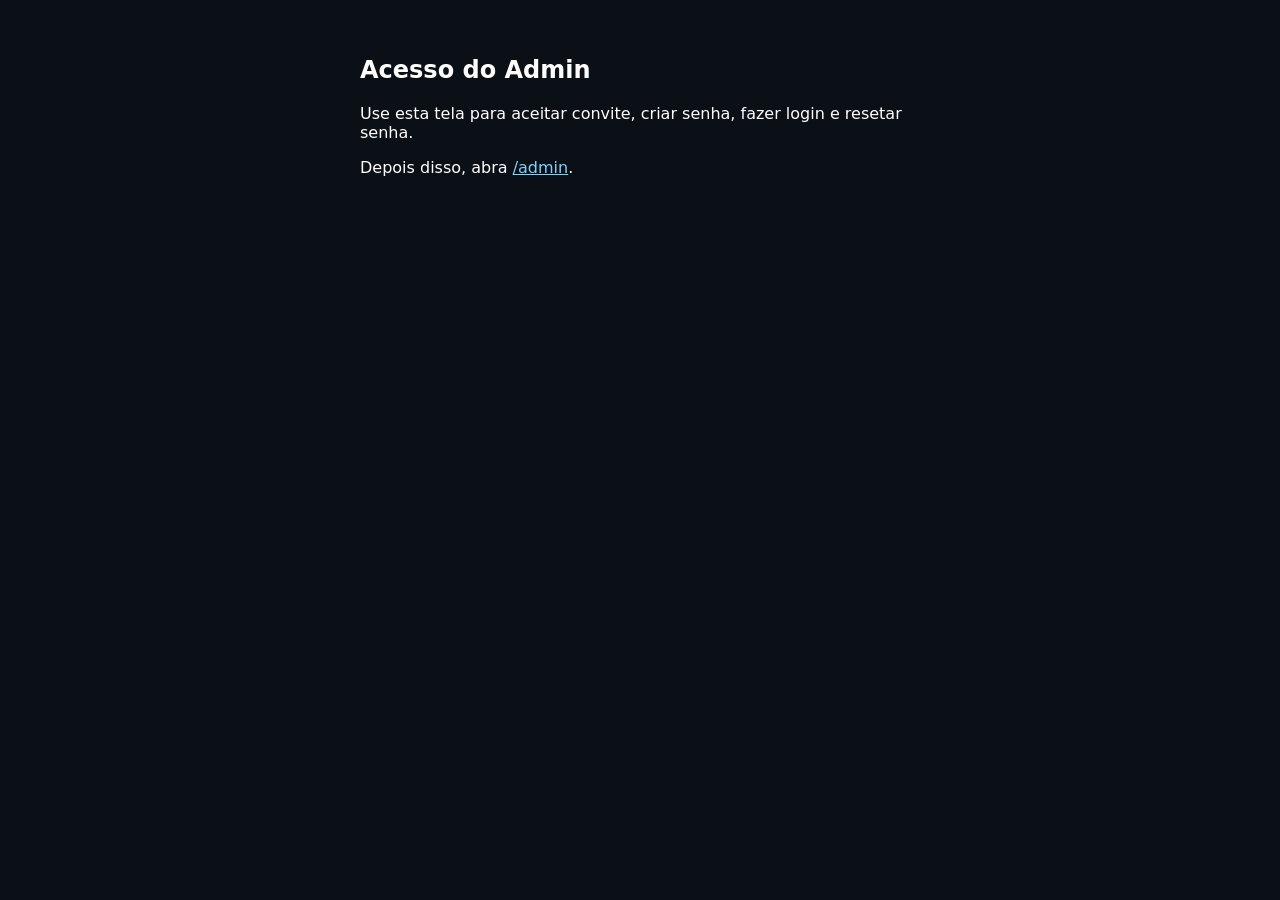
==== admin/auth.html @ 5f2d1040 "Add files via upload" ====
<!doctype html>
<html>
  <head>
    <meta charset="utf-8" />
    <meta name="viewport" content="width=device-width,initial-scale=1" />
    <title>Acesso do Admin</title>
    <script src="https://identity.netlify.com/v1/netlify-identity-widget.js"></script>
    <style>
      body{font-family:system-ui,Arial;padding:28px;background:#0b0f16;color:#fff}
      .box{max-width:560px;margin:0 auto}
      a{color:#7dd3fc}
    </style>
  </head>
  <body>
    <div class="box">
      <h2>Acesso do Admin</h2>
      <p>Use esta tela para aceitar convite, criar senha, fazer login e resetar senha.</p>
      <p>Depois disso, abra <a href="/admin/">/admin</a>.</p>
    </div>

    <script>
      netlifyIdentity.on('init', () => netlifyIdentity.open());
      netlifyIdentity.init();
    </script>
  </body>
</html>
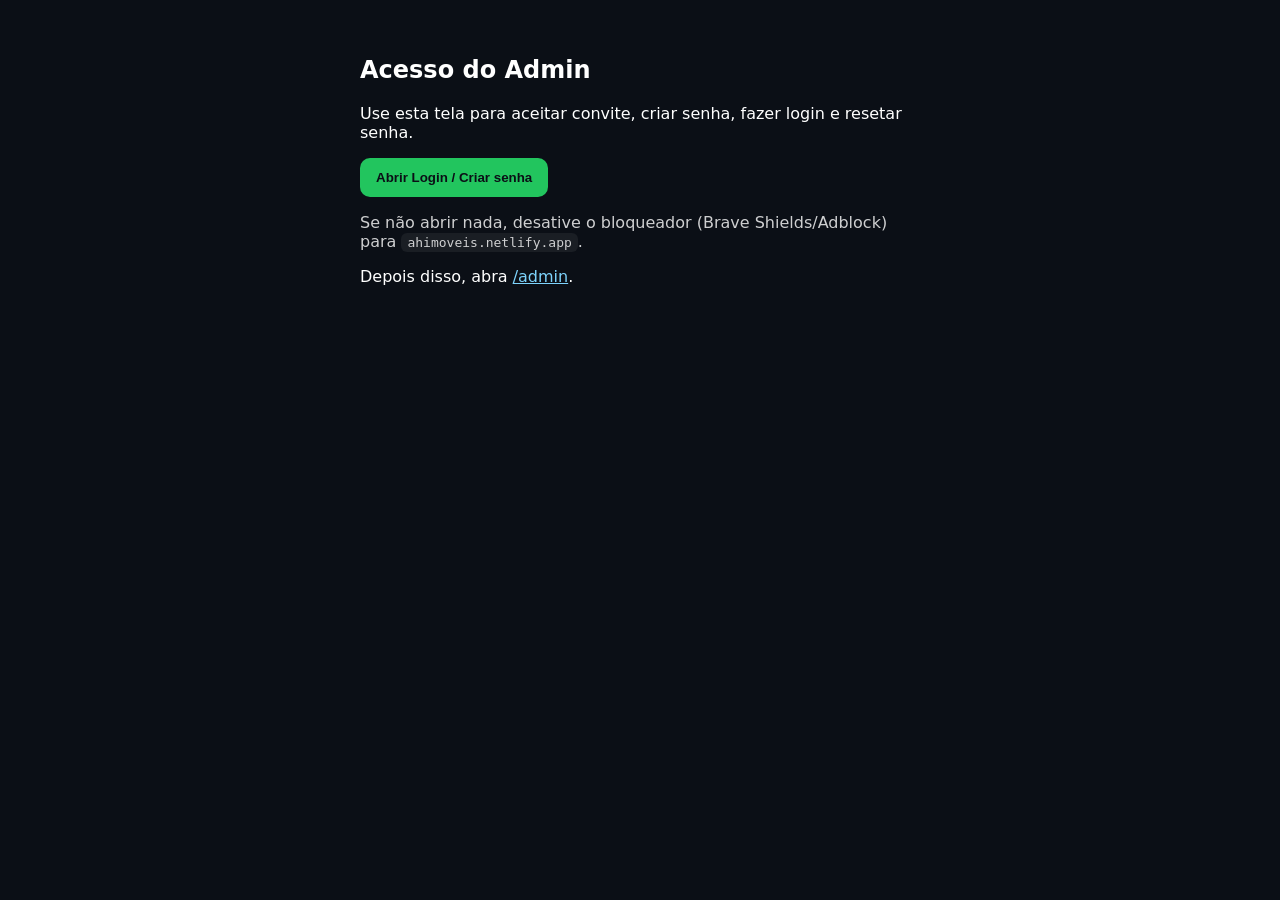
==== commit 2be26796: "Update auth.html" ====
--- a/admin/auth.html
+++ b/admin/auth.html
@@ -9,18 +9,40 @@
       body{font-family:system-ui,Arial;padding:28px;background:#0b0f16;color:#fff}
       .box{max-width:560px;margin:0 auto}
       a{color:#7dd3fc}
+      button{padding:12px 16px;border-radius:10px;border:0;background:#22c55e;color:#0b0f16;font-weight:700;cursor:pointer}
+      .hint{opacity:.8;margin-top:14px}
+      code{background:rgba(255,255,255,.08);padding:2px 6px;border-radius:6px}
     </style>
   </head>
   <body>
     <div class="box">
       <h2>Acesso do Admin</h2>
       <p>Use esta tela para aceitar convite, criar senha, fazer login e resetar senha.</p>
+
+      <p><button id="openBtn" type="button">Abrir Login / Criar senha</button></p>
+
+      <p class="hint">
+        Se não abrir nada, desative o bloqueador (Brave Shields/Adblock) para <code>ahimoveis.netlify.app</code>.
+      </p>
+
       <p>Depois disso, abra <a href="/admin/">/admin</a>.</p>
     </div>
 
     <script>
-      netlifyIdentity.on('init', () => netlifyIdentity.open());
-      netlifyIdentity.init();
+      function openWidget() {
+        if (window.netlifyIdentity) {
+          window.netlifyIdentity.open();
+        } else {
+          alert("Widget do Netlify Identity não carregou. Verifique bloqueador (Brave/Adblock).");
+        }
+      }
+
+      document.getElementById('openBtn').addEventListener('click', openWidget);
+
+      // força abrir após carregar
+      window.addEventListener('load', () => {
+        setTimeout(openWidget, 300);
+      });
     </script>
   </body>
-</html>+</html>
